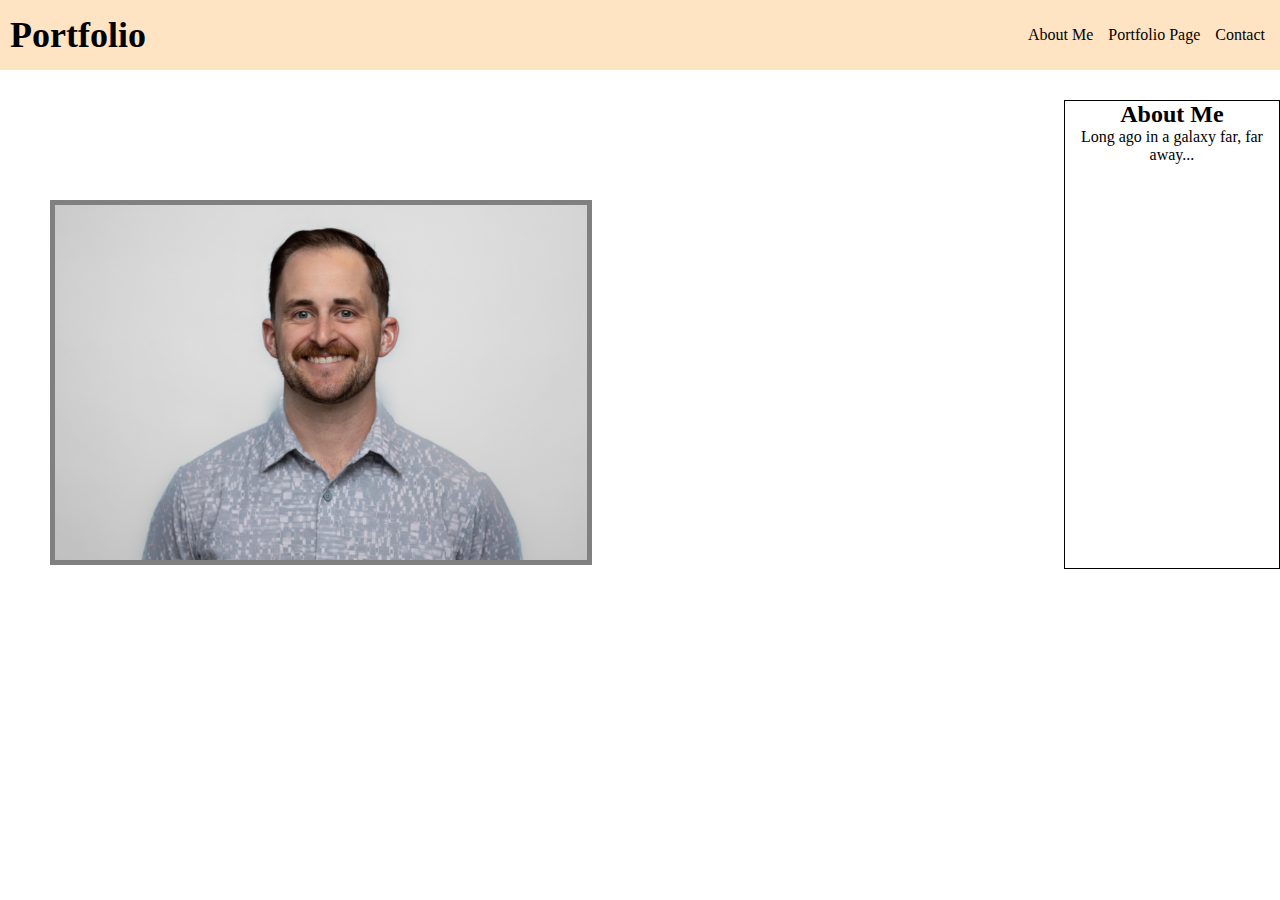
==== html/index.html @ bbe2b60b "Add new pages" ====
<!DOCTYPE html>
<html lang="en">
<head>
    <meta charset="UTF-8">
    <meta name="viewport" content="width=device-width, initial-scale=1.0">
    <title>Cody's Portfolio</title>
    <link rel="stylesheet" href="../assets/styles.css">
</head>
<body>
    <header>
        <div class="header-container">
            <h1><a href="index.html">Portfolio</a></h1>
            <div class="header-list">
                <ul>
                    <li><a href="index.html">About Me</a></li>
                    <li><a href="portfolio.html">Portfolio Page</a></li>
                    <li><a href="contact.html">Contact</a></li>
                </ul>
            </div>
        </div>
    </header>

    <main>
        <div class="headshot">
            <img src="../assets/IMG_1059.JPG" alt="headshot">
        </div>

        <div class="bio">
            <h2>About Me</h2>
            <p>Long ago in a galaxy far, far away...</p>
        </div>
    </main>

    <footer>

    </footer>
</body>
</html>
---- assets/styles.css ----
* {
    margin: 0;
}

body {
    font-size: 16px;
}

header .header-container {
    width: 100%;
    position: fixed;
    top: 0;
    background-color: bisque;
    height: 70px;
    display: flex;
    justify-content: space-between;
    align-items: center;
}

header h1 {
    margin-left: 10px;
    font-size: 36px;
    font-weight: bold;
}

header ul {
    display: flex;
    align-items: center;
}

header a {
    text-decoration: none;
    color: black;
}

header li {
    margin-right: 15px;
    list-style: none;
}

header li:hover {
    text-decoration: underline;
}

main {
    display: flex;
    margin-top: 100px;
    justify-content: space-around;
}

main .headshot {
    display: inline-block;
    margin-top: 100px;
}

main img {
    object-fit: cover;
    width: 50%;
    height: auto;
    margin-left: 50px;
    border: 5px solid gray;
}

main .bio {
    width: 50%;
    display: flex;
    flex-direction: column;
    justify-content: flex-start;
    align-items: center;
    text-align: center;
    border: 1px solid black;
}
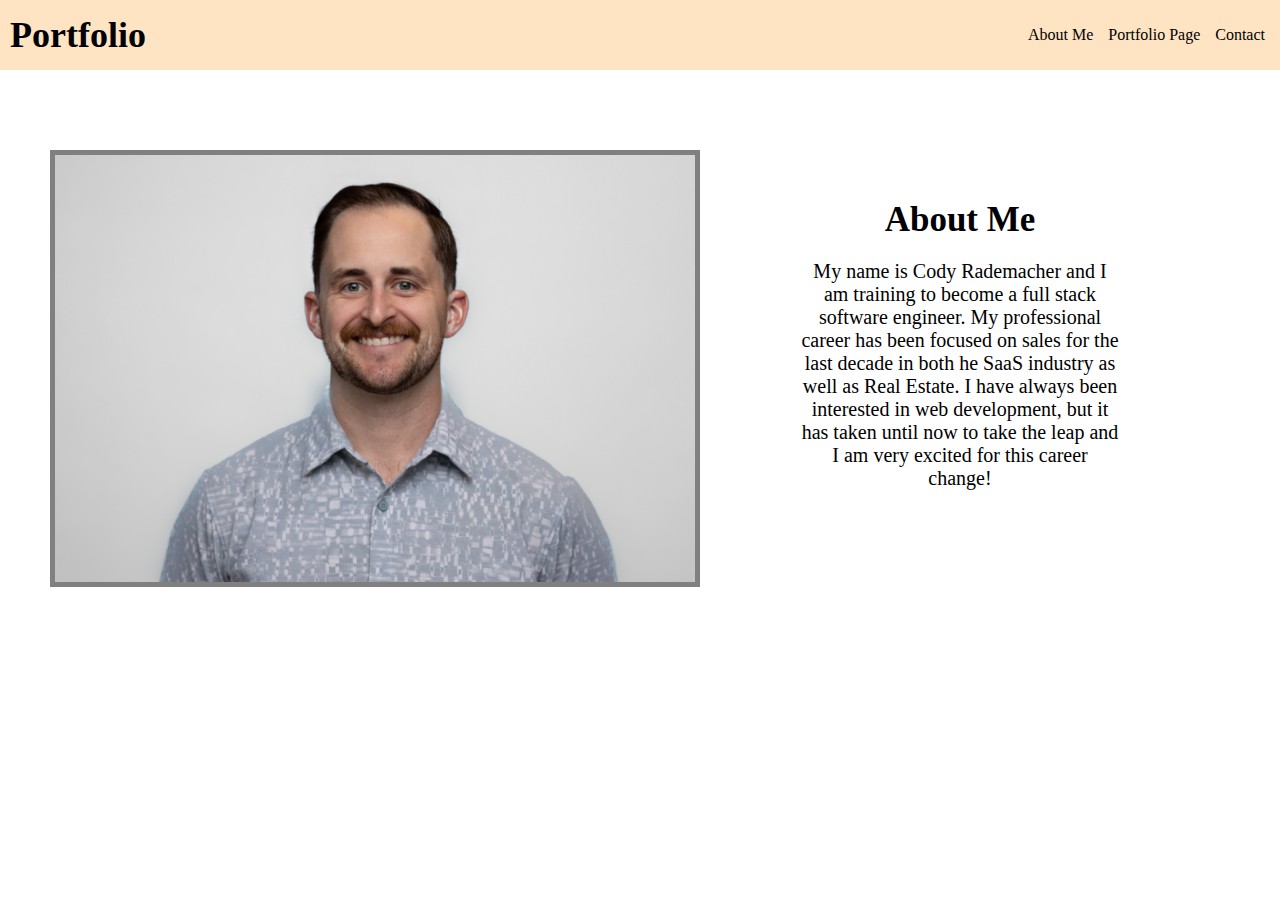
==== commit b4d8a479: "Add photo and bio" ====
--- a/html/index.html
+++ b/html/index.html
@@ -27,7 +27,7 @@
 
         <div class="bio">
             <h2>About Me</h2>
-            <p>Long ago in a galaxy far, far away...</p>
+            <p>My name is Cody Rademacher and I am training to become a full stack software engineer.  My professional career has been focused on sales for the last decade in both he SaaS industry as well as Real Estate.  I have always been interested in web development, but it has taken until now to take the leap and I am very excited for this career change!</p>
         </div>
     </main>
 
--- a/assets/styles.css
+++ b/assets/styles.css
@@ -44,18 +44,19 @@
 
 main {
     display: flex;
-    margin-top: 100px;
-    justify-content: space-around;
+    margin-top: 50px;
+    justify-content: center;
 }
 
 main .headshot {
     display: inline-block;
     margin-top: 100px;
+    width: 50%;
 }
 
 main img {
-    object-fit: cover;
-    width: 50%;
+    object-fit: contain;
+    width: 100%;
     height: auto;
     margin-left: 50px;
     border: 5px solid gray;
@@ -65,8 +66,40 @@
     width: 50%;
     display: flex;
     flex-direction: column;
-    justify-content: flex-start;
+    justify-content: center;
     align-items: center;
     text-align: center;
-    border: 1px solid black;
+    margin: 50px 0 0 0;
+}
+
+main .bio h2 {
+    margin: 10px 0;
+    font-size: 35px;
+}
+
+main .bio p {
+    margin: 10px 0;
+    width: 50%;
+    font-size: 20px;
+}
+
+@media screen and (max-width: 762px) {
+    main {
+        display: flex;
+        flex-direction: column;
+        align-items: center;
+        margin: 0;
+    }
+
+    main img {
+        margin-left: 0;
+    }
+
+    main .bio {
+        margin: 0;
+    }
+
+    main .bio p {
+        width: 100%;
+    }
 }